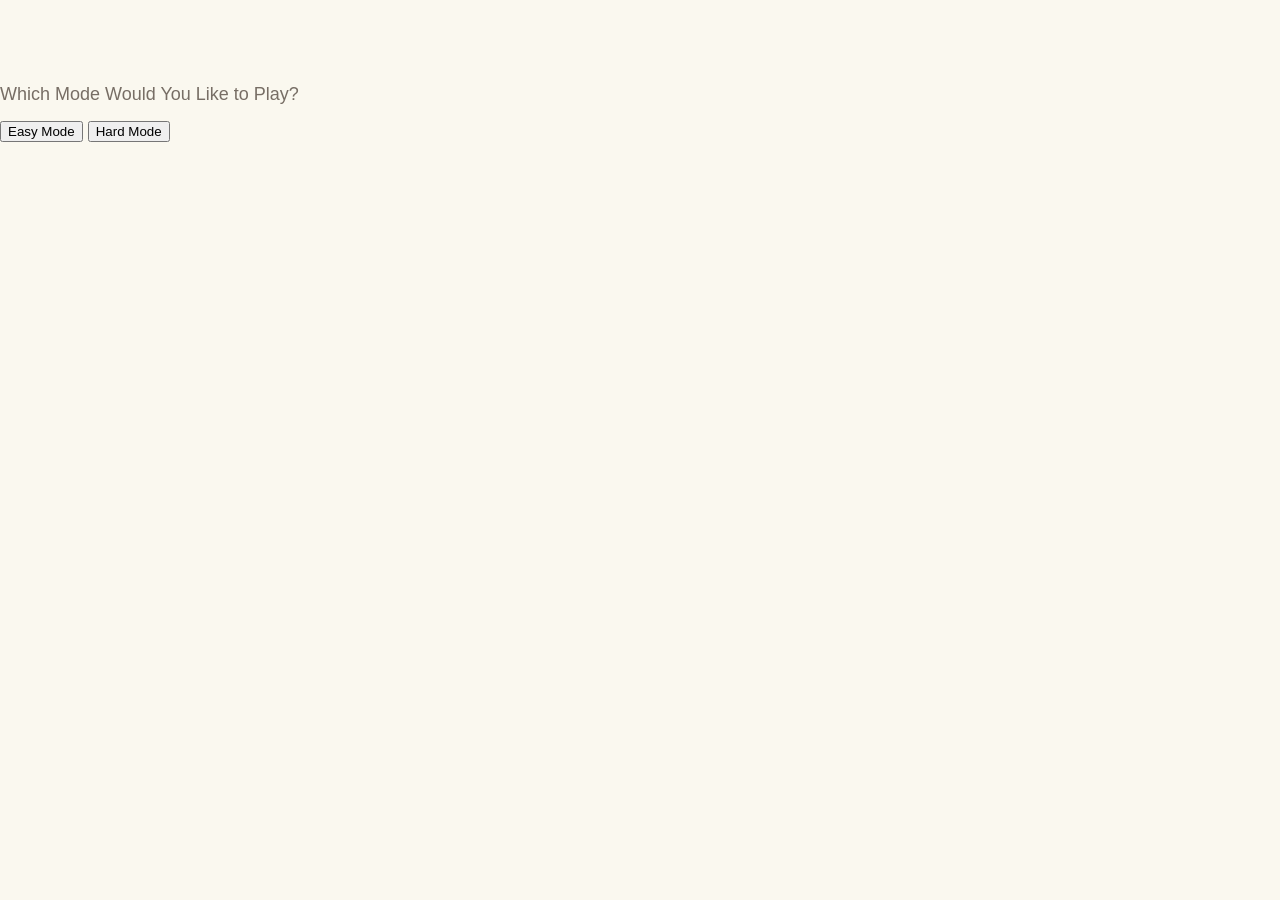
==== before-game.html @ 3f56cf97 "Difficulty Modes are complete" ====
<!DOCTYPE html>
<html>
<head>
  <meta charset="utf-8">
  <title>2048</title>

  <link href="style/main.css" rel="stylesheet" type="text/css">
  <link rel="shortcut icon" href="favicon.ico">
  <link rel="apple-touch-icon" href="meta/apple-touch-icon.png">
  <link rel="apple-touch-startup-image" href="meta/apple-touch-startup-image-640x1096.png" media="(device-width: 320px) and (device-height: 568px) and (-webkit-device-pixel-ratio: 2)"> <!-- iPhone 5+ -->
  <link rel="apple-touch-startup-image" href="meta/apple-touch-startup-image-640x920.png"  media="(device-width: 320px) and (device-height: 480px) and (-webkit-device-pixel-ratio: 2)"> <!-- iPhone, retina -->
  <meta name="apple-mobile-web-app-capable" content="yes">
  <meta name="apple-mobile-web-app-status-bar-style" content="black">

  <meta name="HandheldFriendly" content="True">
  <meta name="MobileOptimized" content="320">
  <meta name="viewport" content="width=device-width, target-densitydpi=160dpi, initial-scale=1.0, maximum-scale=1, user-scalable=no, minimal-ui">
</head>
<body>
    <div class="before-game">
     <p>Which Mode Would You Like to Play?</p> 
     <button id="easy-mode-button">Easy Mode</button>
     <button id="hard-mode-button">Hard Mode</button>
  </div>

  <script>
    // Save chosen mode and navigate to index.html
    function choose(mode) {
      try { localStorage.setItem('gridMode', mode); } catch(e) {}
      window.location = 'index.html';
    }
    document.getElementById('easy-mode-button').addEventListener('click', function(){ choose('easy'); });
    document.getElementById('hard-mode-button').addEventListener('click', function(){ choose('hard'); });
  </script>

  <script src="js/bind_polyfill.js"></script>
  <script src="js/classlist_polyfill.js"></script>
  <script src="js/animframe_polyfill.js"></script>
  <script src="js/keyboard_input_manager.js"></script>
  <script src="js/html_actuator.js"></script>
  <script src="js/grid.js"></script>
  <script src="js/tile.js"></script>
  <script src="js/local_storage_manager.js"></script>
  <script src="js/game_manager.js"></script>
  <script src="js/application.js"></script>


</body>
</html>
---- style/main.css ----
@import url(fonts/clear-sans.css);
html, body {
  margin: 0;
  padding: 0;
  background: #faf8ef;
  color: #776e65;
  font-family: "Clear Sans", "Helvetica Neue", Arial, sans-serif;
  font-size: 18px; }

body {
  margin: 80px 0; }

.heading:after {
  content: "";
  display: block;
  clear: both; }

h1.title {
  font-size: 80px;
  font-weight: bold;
  margin: 0;
  display: block;
  float: left; }

@-webkit-keyframes move-up {
  0% {
    top: 25px;
    opacity: 1; }

  100% {
    top: -50px;
    opacity: 0; } }
@-moz-keyframes move-up {
  0% {
    top: 25px;
    opacity: 1; }

  100% {
    top: -50px;
    opacity: 0; } }
@keyframes move-up {
  0% {
    top: 25px;
    opacity: 1; }

  100% {
    top: -50px;
    opacity: 0; } }
.scores-container {
  float: right;
  text-align: right; }

.score-container, .best-container {
  position: relative;
  display: inline-block;
  background: #bbada0;
  padding: 15px 25px;
  font-size: 25px;
  height: 25px;
  line-height: 47px;
  font-weight: bold;
  border-radius: 3px;
  color: white;
  margin-top: 8px;
  text-align: center; }
  .score-container:after, .best-container:after {
    position: absolute;
    width: 100%;
    top: 10px;
    left: 0;
    text-transform: uppercase;
    font-size: 13px;
    line-height: 13px;
    text-align: center;
    color: #eee4da; }
  .score-container .score-addition, .best-container .score-addition {
    position: absolute;
    right: 30px;
    color: red;
    font-size: 25px;
    line-height: 25px;
    font-weight: bold;
    color: rgba(119, 110, 101, 0.9);
    z-index: 100;
    -webkit-animation: move-up 600ms ease-in;
    -moz-animation: move-up 600ms ease-in;
    animation: move-up 600ms ease-in;
    -webkit-animation-fill-mode: both;
    -moz-animation-fill-mode: both;
    animation-fill-mode: both; }

.score-container:after {
  content: "Score"; }

.best-container:after {
  content: "Best"; }

p {
  margin-top: 0;
  margin-bottom: 10px;
  line-height: 1.65; }

a {
  color: #776e65;
  font-weight: bold;
  text-decoration: underline;
  cursor: pointer; }

strong.important {
  text-transform: uppercase; }

hr {
  border: none;
  border-bottom: 1px solid #d8d4d0;
  margin-top: 20px;
  margin-bottom: 30px; }

.container {
  width: 500px;
  margin: 0 auto; }

@-webkit-keyframes fade-in {
  0% {
    opacity: 0; }

  100% {
    opacity: 1; } }
@-moz-keyframes fade-in {
  0% {
    opacity: 0; }

  100% {
    opacity: 1; } }
@keyframes fade-in {
  0% {
    opacity: 0; }

  100% {
    opacity: 1; } }
.game-container {
  margin-top: 40px;
  position: relative;
  padding: 15px;
  cursor: default;
  -webkit-touch-callout: none;
  -ms-touch-callout: none;
  -webkit-user-select: none;
  -moz-user-select: none;
  -ms-user-select: none;
  -ms-touch-action: none;
  touch-action: none;
  background: #bbada0;
  border-radius: 6px;
  width: 500px;
  height: 500px;
  -webkit-box-sizing: border-box;
  -moz-box-sizing: border-box;
  box-sizing: border-box; }
  .game-container .game-message {
    display: none;
    position: absolute;
    top: 0;
    right: 0;
    bottom: 0;
    left: 0;
    background: rgba(238, 228, 218, 0.5);
    z-index: 100;
    text-align: center;
    -webkit-animation: fade-in 800ms ease 1200ms;
    -moz-animation: fade-in 800ms ease 1200ms;
    animation: fade-in 800ms ease 1200ms;
    -webkit-animation-fill-mode: both;
    -moz-animation-fill-mode: both;
    animation-fill-mode: both; }
    .game-container .game-message p {
      font-size: 60px;
      font-weight: bold;
      height: 60px;
      line-height: 60px;
      margin-top: 222px; }
    .game-container .game-message .lower {
      display: block;
      margin-top: 59px; }
    .game-container .game-message a {
      display: inline-block;
      background: #8f7a66;
      border-radius: 3px;
      padding: 0 20px;
      text-decoration: none;
      color: #f9f6f2;
      height: 40px;
      line-height: 42px;
      margin-left: 9px; }
      .game-container .game-message a.keep-playing-button {
        display: none; }
    .game-container .game-message.game-won {
      background: rgba(237, 194, 46, 0.5);
      color: #f9f6f2; }
      .game-container .game-message.game-won a.keep-playing-button {
        display: inline-block; }
    .game-container .game-message.game-won, .game-container .game-message.game-over {
      display: block; }

.grid-container {
  position: absolute;
  top: 15px;
  left: 15px;
  z-index: 1; }

.grid-row {
  margin-bottom: 15px; }
  .grid-row:last-child {
    margin-bottom: 0; }
  .grid-row:after {
    content: "";
    display: block;
    clear: both; }

.grid-cell {
  width: 106.25px;
  height: 106.25px;
  margin-right: 15px;
  float: left;
  border-radius: 3px;
  background: rgba(238, 228, 218, 0.35); }
  .grid-cell:last-child {
    margin-right: 0; }

.tile-container {
  position: absolute;
  top: 15px;
  left: 15px;
  z-index: 2; }

.tile, .tile .tile-inner {
  width: 107px;
  height: 107px;
  line-height: 107px; }
.tile.tile-position-1-1 {
  -webkit-transform: translate(0px, 0px);
  -moz-transform: translate(0px, 0px);
  -ms-transform: translate(0px, 0px);
  transform: translate(0px, 0px); }
.tile.tile-position-1-2 {
  -webkit-transform: translate(0px, 121px);
  -moz-transform: translate(0px, 121px);
  -ms-transform: translate(0px, 121px);
  transform: translate(0px, 121px); }
.tile.tile-position-1-3 {
  -webkit-transform: translate(0px, 242px);
  -moz-transform: translate(0px, 242px);
  -ms-transform: translate(0px, 242px);
  transform: translate(0px, 242px); }
.tile.tile-position-1-4 {
  -webkit-transform: translate(0px, 363px);
  -moz-transform: translate(0px, 363px);
  -ms-transform: translate(0px, 363px);
  transform: translate(0px, 363px); }
.tile.tile-position-2-1 {
  -webkit-transform: translate(121px, 0px);
  -moz-transform: translate(121px, 0px);
  -ms-transform: translate(121px, 0px);
  transform: translate(121px, 0px); }
.tile.tile-position-2-2 {
  -webkit-transform: translate(121px, 121px);
  -moz-transform: translate(121px, 121px);
  -ms-transform: translate(121px, 121px);
  transform: translate(121px, 121px); }
.tile.tile-position-2-3 {
  -webkit-transform: translate(121px, 242px);
  -moz-transform: translate(121px, 242px);
  -ms-transform: translate(121px, 242px);
  transform: translate(121px, 242px); }
.tile.tile-position-2-4 {
  -webkit-transform: translate(121px, 363px);
  -moz-transform: translate(121px, 363px);
  -ms-transform: translate(121px, 363px);
  transform: translate(121px, 363px); }
.tile.tile-position-3-1 {
  -webkit-transform: translate(242px, 0px);
  -moz-transform: translate(242px, 0px);
  -ms-transform: translate(242px, 0px);
  transform: translate(242px, 0px); }
.tile.tile-position-3-2 {
  -webkit-transform: translate(242px, 121px);
  -moz-transform: translate(242px, 121px);
  -ms-transform: translate(242px, 121px);
  transform: translate(242px, 121px); }
.tile.tile-position-3-3 {
  -webkit-transform: translate(242px, 242px);
  -moz-transform: translate(242px, 242px);
  -ms-transform: translate(242px, 242px);
  transform: translate(242px, 242px); }
.tile.tile-position-3-4 {
  -webkit-transform: translate(242px, 363px);
  -moz-transform: translate(242px, 363px);
  -ms-transform: translate(242px, 363px);
  transform: translate(242px, 363px); }
.tile.tile-position-4-1 {
  -webkit-transform: translate(363px, 0px);
  -moz-transform: translate(363px, 0px);
  -ms-transform: translate(363px, 0px);
  transform: translate(363px, 0px); }
.tile.tile-position-4-2 {
  -webkit-transform: translate(363px, 121px);
  -moz-transform: translate(363px, 121px);
  -ms-transform: translate(363px, 121px);
  transform: translate(363px, 121px); }
.tile.tile-position-4-3 {
  -webkit-transform: translate(363px, 242px);
  -moz-transform: translate(363px, 242px);
  -ms-transform: translate(363px, 242px);
  transform: translate(363px, 242px); }
.tile.tile-position-4-4 {
  -webkit-transform: translate(363px, 363px);
  -moz-transform: translate(363px, 363px);
  -ms-transform: translate(363px, 363px);
  transform: translate(363px, 363px); }

/* Positions for 5x5 grid */
.tile.tile-position-5-1 {
  -webkit-transform: translate(484px, 0px);
  -moz-transform: translate(484px, 0px);
  -ms-transform: translate(484px, 0px);
  transform: translate(484px, 0px); }
.tile.tile-position-5-2 {
  -webkit-transform: translate(484px, 121px);
  -moz-transform: translate(484px, 121px);
  -ms-transform: translate(484px, 121px);
  transform: translate(484px, 121px); }
.tile.tile-position-5-3 {
  -webkit-transform: translate(484px, 242px);
  -moz-transform: translate(484px, 242px);
  -ms-transform: translate(484px, 242px);
  transform: translate(484px, 242px); }
.tile.tile-position-5-4 {
  -webkit-transform: translate(484px, 363px);
  -moz-transform: translate(484px, 363px);
  -ms-transform: translate(484px, 363px);
  transform: translate(484px, 363px); }
.tile.tile-position-5-5 {
  -webkit-transform: translate(484px, 484px);
  -moz-transform: translate(484px, 484px);
  -ms-transform: translate(484px, 484px);
  transform: translate(484px, 484px); }
.tile.tile-position-4-5 {
  -webkit-transform: translate(363px, 484px);
  -moz-transform: translate(363px, 484px);
  -ms-transform: translate(363px, 484px);
  transform: translate(363px, 484px); }
.tile.tile-position-3-5 {
  -webkit-transform: translate(242px, 484px);
  -moz-transform: translate(242px, 484px);
  -ms-transform: translate(242px, 484px);
  transform: translate(242px, 484px); }
.tile.tile-position-2-5 {
  -webkit-transform: translate(121px, 484px);
  -moz-transform: translate(121px, 484px);
  -ms-transform: translate(121px, 484px);
  transform: translate(121px, 484px); }
.tile.tile-position-1-5 {
  -webkit-transform: translate(0px, 484px);
  -moz-transform: translate(0px, 484px);
  -ms-transform: translate(0px, 484px);
  transform: translate(0px, 484px); }

.tile {
  position: absolute;
  -webkit-transition: 100ms ease-in-out;
  -moz-transition: 100ms ease-in-out;
  transition: 100ms ease-in-out;
  -webkit-transition-property: -webkit-transform;
  -moz-transition-property: -moz-transform;
  transition-property: transform; }
  .tile .tile-inner {
    border-radius: 3px;
    background: #eee4da;
    text-align: center;
    font-weight: bold;
    z-index: 10;
    font-size: 55px; }
  .tile.tile-2 .tile-inner {
    background: #eee4da;
    box-shadow: 0 0 30px 10px rgba(243, 215, 116, 0), inset 0 0 0 1px rgba(255, 255, 255, 0); }
  .tile.tile-4 .tile-inner {
    background: #ede0c8;
    box-shadow: 0 0 30px 10px rgba(243, 215, 116, 0), inset 0 0 0 1px rgba(255, 255, 255, 0); }
  .tile.tile-8 .tile-inner {
    color: #f9f6f2;
    background: #f2b179; }
  .tile.tile-16 .tile-inner {
    color: #f9f6f2;
    background: #f59563; }
  .tile.tile-32 .tile-inner {
    color: #f9f6f2;
    background: #f67c5f; }
  .tile.tile-64 .tile-inner {
    color: #f9f6f2;
    background: #f65e3b; }
  .tile.tile-128 .tile-inner {
    color: #f9f6f2;
    background: #edcf72;
    box-shadow: 0 0 30px 10px rgba(243, 215, 116, 0.2381), inset 0 0 0 1px rgba(255, 255, 255, 0.14286);
    font-size: 45px; }
    @media screen and (max-width: 520px) {
      .tile.tile-128 .tile-inner {
        font-size: 25px; } }
  .tile.tile-256 .tile-inner {
    color: #f9f6f2;
    background: #edcc61;
    box-shadow: 0 0 30px 10px rgba(243, 215, 116, 0.31746), inset 0 0 0 1px rgba(255, 255, 255, 0.19048);
    font-size: 45px; }
    @media screen and (max-width: 520px) {
      .tile.tile-256 .tile-inner {
        font-size: 25px; } }
  .tile.tile-512 .tile-inner {
    color: #f9f6f2;
    background: #edc850;
    box-shadow: 0 0 30px 10px rgba(243, 215, 116, 0.39683), inset 0 0 0 1px rgba(255, 255, 255, 0.2381);
    font-size: 45px; }
    @media screen and (max-width: 520px) {
      .tile.tile-512 .tile-inner {
        font-size: 25px; } }
  .tile.tile-1024 .tile-inner {
    color: #f9f6f2;
    background: #edc53f;
    box-shadow: 0 0 30px 10px rgba(243, 215, 116, 0.47619), inset 0 0 0 1px rgba(255, 255, 255, 0.28571);
    font-size: 35px; }
    @media screen and (max-width: 520px) {
      .tile.tile-1024 .tile-inner {
        font-size: 15px; } }
  .tile.tile-2048 .tile-inner {
    color: #f9f6f2;
    background: #edc22e;
    box-shadow: 0 0 30px 10px rgba(243, 215, 116, 0.55556), inset 0 0 0 1px rgba(255, 255, 255, 0.33333);
    font-size: 35px; }
    @media screen and (max-width: 520px) {
      .tile.tile-2048 .tile-inner {
        font-size: 15px; } }
  .tile.tile-super .tile-inner {
    color: #f9f6f2;
    background: #3c3a32;
    font-size: 30px; }
    @media screen and (max-width: 520px) {
      .tile.tile-super .tile-inner {
        font-size: 10px; } }

@-webkit-keyframes appear {
  0% {
    opacity: 0;
    -webkit-transform: scale(0);
    -moz-transform: scale(0);
    -ms-transform: scale(0);
    transform: scale(0); }

  100% {
    opacity: 1;
    -webkit-transform: scale(1);
    -moz-transform: scale(1);
    -ms-transform: scale(1);
    transform: scale(1); } }
@-moz-keyframes appear {
  0% {
    opacity: 0;
    -webkit-transform: scale(0);
    -moz-transform: scale(0);
    -ms-transform: scale(0);
    transform: scale(0); }

  100% {
    opacity: 1;
    -webkit-transform: scale(1);
    -moz-transform: scale(1);
    -ms-transform: scale(1);
    transform: scale(1); } }
@keyframes appear {
  0% {
    opacity: 0;
    -webkit-transform: scale(0);
    -moz-transform: scale(0);
    -ms-transform: scale(0);
    transform: scale(0); }

  100% {
    opacity: 1;
    -webkit-transform: scale(1);
    -moz-transform: scale(1);
    -ms-transform: scale(1);
    transform: scale(1); } }
.tile-new .tile-inner {
  -webkit-animation: appear 200ms ease 100ms;
  -moz-animation: appear 200ms ease 100ms;
  animation: appear 200ms ease 100ms;
  -webkit-animation-fill-mode: backwards;
  -moz-animation-fill-mode: backwards;
  animation-fill-mode: backwards; }

@-webkit-keyframes pop {
  0% {
    -webkit-transform: scale(0);
    -moz-transform: scale(0);
    -ms-transform: scale(0);
    transform: scale(0); }

  50% {
    -webkit-transform: scale(1.2);
    -moz-transform: scale(1.2);
    -ms-transform: scale(1.2);
    transform: scale(1.2); }

  100% {
    -webkit-transform: scale(1);
    -moz-transform: scale(1);
    -ms-transform: scale(1);
    transform: scale(1); } }
@-moz-keyframes pop {
  0% {
    -webkit-transform: scale(0);
    -moz-transform: scale(0);
    -ms-transform: scale(0);
    transform: scale(0); }

  50% {
    -webkit-transform: scale(1.2);
    -moz-transform: scale(1.2);
    -ms-transform: scale(1.2);
    transform: scale(1.2); }

  100% {
    -webkit-transform: scale(1);
    -moz-transform: scale(1);
    -ms-transform: scale(1);
    transform: scale(1); } }
@keyframes pop {
  0% {
    -webkit-transform: scale(0);
    -moz-transform: scale(0);
    -ms-transform: scale(0);
    transform: scale(0); }

  50% {
    -webkit-transform: scale(1.2);
    -moz-transform: scale(1.2);
    -ms-transform: scale(1.2);
    transform: scale(1.2); }

  100% {
    -webkit-transform: scale(1);
    -moz-transform: scale(1);
    -ms-transform: scale(1);
    transform: scale(1); } }
.tile-merged .tile-inner {
  z-index: 20;
  -webkit-animation: pop 200ms ease 100ms;
  -moz-animation: pop 200ms ease 100ms;
  animation: pop 200ms ease 100ms;
  -webkit-animation-fill-mode: backwards;
  -moz-animation-fill-mode: backwards;
  animation-fill-mode: backwards; }

.above-game:after {
  content: "";
  display: block;
  clear: both; }

.game-intro {
  float: left;
  line-height: 42px;
  margin-bottom: 0; }

.restart-button {
  display: inline-block;
  background: #8f7a66;
  border-radius: 3px;
  padding: 0 20px;
  text-decoration: none;
  color: #f9f6f2;
  height: 40px;
  line-height: 42px;
  display: block;
  text-align: center;
  float: right; }

.game-explanation {
  margin-top: 50px; }

@media screen and (max-width: 520px) {
  html, body {
    font-size: 15px; }

  body {
    margin: 20px 0;
    padding: 0 20px; }

  h1.title {
    font-size: 27px;
    margin-top: 15px; }

  .container {
    width: 280px;
    margin: 0 auto; }

  .score-container, .best-container {
    margin-top: 0;
    padding: 15px 10px;
    min-width: 40px; }

  .heading {
    margin-bottom: 10px; }

  .game-intro {
    width: 55%;
    display: block;
    box-sizing: border-box;
    line-height: 1.65; }

  .restart-button {
    width: 42%;
    padding: 0;
    display: block;
    box-sizing: border-box;
    margin-top: 2px; }

  .game-container {
    margin-top: 17px;
    position: relative;
    padding: 10px;
    cursor: default;
    -webkit-touch-callout: none;
    -ms-touch-callout: none;
    -webkit-user-select: none;
    -moz-user-select: none;
    -ms-user-select: none;
    -ms-touch-action: none;
    touch-action: none;
    background: #bbada0;
    border-radius: 6px;
    width: 280px;
    height: 280px;
    -webkit-box-sizing: border-box;
    -moz-box-sizing: border-box;
    box-sizing: border-box; }
    .game-container .game-message {
      display: none;
      position: absolute;
      top: 0;
      right: 0;
      bottom: 0;
      left: 0;
      background: rgba(238, 228, 218, 0.5);
      z-index: 100;
      text-align: center;
      -webkit-animation: fade-in 800ms ease 1200ms;
      -moz-animation: fade-in 800ms ease 1200ms;
      animation: fade-in 800ms ease 1200ms;
      -webkit-animation-fill-mode: both;
      -moz-animation-fill-mode: both;
      animation-fill-mode: both; }
      .game-container .game-message p {
        font-size: 60px;
        font-weight: bold;
        height: 60px;
        line-height: 60px;
        margin-top: 222px; }
      .game-container .game-message .lower {
        display: block;
        margin-top: 59px; }
      .game-container .game-message a {
        display: inline-block;
        background: #8f7a66;
        border-radius: 3px;
        padding: 0 20px;
        text-decoration: none;
        color: #f9f6f2;
        height: 40px;
        line-height: 42px;
        margin-left: 9px; }
        .game-container .game-message a.keep-playing-button {
          display: none; }
      .game-container .game-message.game-won {
        background: rgba(237, 194, 46, 0.5);
        color: #f9f6f2; }
        .game-container .game-message.game-won a.keep-playing-button {
          display: inline-block; }
      .game-container .game-message.game-won, .game-container .game-message.game-over {
        display: block; }

  .grid-container {
    position: absolute;
    top: 10px;
    left: 10px;
    z-index: 1; }

  .grid-row {
    margin-bottom: 10px; }
    .grid-row:last-child {
      margin-bottom: 0; }
    .grid-row:after {
      content: "";
      display: block;
      clear: both; }

  .grid-cell {
    width: 57.5px;
    height: 57.5px;
    margin-right: 10px;
    float: left;
    border-radius: 3px;
    background: rgba(238, 228, 218, 0.35); }
    .grid-cell:last-child {
      margin-right: 0; }

  .tile-container {
    position: absolute;
    top: 10px;
    left: 10px;
    z-index: 2; }

  .tile, .tile .tile-inner {
    width: 58px;
    height: 58px;
    line-height: 58px; }
  .tile.tile-position-1-1 {
    -webkit-transform: translate(0px, 0px);
    -moz-transform: translate(0px, 0px);
    -ms-transform: translate(0px, 0px);
    transform: translate(0px, 0px); }
  .tile.tile-position-1-2 {
    -webkit-transform: translate(0px, 67px);
    -moz-transform: translate(0px, 67px);
    -ms-transform: translate(0px, 67px);
    transform: translate(0px, 67px); }
  .tile.tile-position-1-3 {
    -webkit-transform: translate(0px, 135px);
    -moz-transform: translate(0px, 135px);
    -ms-transform: translate(0px, 135px);
    transform: translate(0px, 135px); }
  .tile.tile-position-1-4 {
    -webkit-transform: translate(0px, 202px);
    -moz-transform: translate(0px, 202px);
    -ms-transform: translate(0px, 202px);
    transform: translate(0px, 202px); }
  .tile.tile-position-2-1 {
    -webkit-transform: translate(67px, 0px);
    -moz-transform: translate(67px, 0px);
    -ms-transform: translate(67px, 0px);
    transform: translate(67px, 0px); }
  .tile.tile-position-2-2 {
    -webkit-transform: translate(67px, 67px);
    -moz-transform: translate(67px, 67px);
    -ms-transform: translate(67px, 67px);
    transform: translate(67px, 67px); }
  .tile.tile-position-2-3 {
    -webkit-transform: translate(67px, 135px);
    -moz-transform: translate(67px, 135px);
    -ms-transform: translate(67px, 135px);
    transform: translate(67px, 135px); }
  .tile.tile-position-2-4 {
    -webkit-transform: translate(67px, 202px);
    -moz-transform: translate(67px, 202px);
    -ms-transform: translate(67px, 202px);
    transform: translate(67px, 202px); }
  .tile.tile-position-3-1 {
    -webkit-transform: translate(135px, 0px);
    -moz-transform: translate(135px, 0px);
    -ms-transform: translate(135px, 0px);
    transform: translate(135px, 0px); }
  .tile.tile-position-3-2 {
    -webkit-transform: translate(135px, 67px);
    -moz-transform: translate(135px, 67px);
    -ms-transform: translate(135px, 67px);
    transform: translate(135px, 67px); }
  .tile.tile-position-3-3 {
    -webkit-transform: translate(135px, 135px);
    -moz-transform: translate(135px, 135px);
    -ms-transform: translate(135px, 135px);
    transform: translate(135px, 135px); }
  .tile.tile-position-3-4 {
    -webkit-transform: translate(135px, 202px);
    -moz-transform: translate(135px, 202px);
    -ms-transform: translate(135px, 202px);
    transform: translate(135px, 202px); }
  .tile.tile-position-4-1 {
    -webkit-transform: translate(202px, 0px);
    -moz-transform: translate(202px, 0px);
    -ms-transform: translate(202px, 0px);
    transform: translate(202px, 0px); }
  .tile.tile-position-4-2 {
    -webkit-transform: translate(202px, 67px);
    -moz-transform: translate(202px, 67px);
    -ms-transform: translate(202px, 67px);
    transform: translate(202px, 67px); }
  .tile.tile-position-4-3 {
    -webkit-transform: translate(202px, 135px);
    -moz-transform: translate(202px, 135px);
    -ms-transform: translate(202px, 135px);
    transform: translate(202px, 135px); }
  .tile.tile-position-4-4 {
    -webkit-transform: translate(202px, 202px);
    -moz-transform: translate(202px, 202px);
    -ms-transform: translate(202px, 202px);
    transform: translate(202px, 202px); }

  /* Mobile positions for 5x5 grid */
  .tile.tile-position-5-1 {
    -webkit-transform: translate(269px, 0px);
    -moz-transform: translate(269px, 0px);
    -ms-transform: translate(269px, 0px);
    transform: translate(269px, 0px); }
  .tile.tile-position-5-2 {
    -webkit-transform: translate(269px, 67px);
    -moz-transform: translate(269px, 67px);
    -ms-transform: translate(269px, 67px);
    transform: translate(269px, 67px); }
  .tile.tile-position-5-3 {
    -webkit-transform: translate(269px, 135px);
    -moz-transform: translate(269px, 135px);
    -ms-transform: translate(269px, 135px);
    transform: translate(269px, 135px); }
  .tile.tile-position-5-4 {
    -webkit-transform: translate(269px, 202px);
    -moz-transform: translate(269px, 202px);
    -ms-transform: translate(269px, 202px);
    transform: translate(269px, 202px); }
  .tile.tile-position-5-5 {
    -webkit-transform: translate(269px, 269px);
    -moz-transform: translate(269px, 269px);
    -ms-transform: translate(269px, 269px);
    transform: translate(269px, 269px); }
  .tile.tile-position-4-5 {
    -webkit-transform: translate(202px, 269px);
    -moz-transform: translate(202px, 269px);
    -ms-transform: translate(202px, 269px);
    transform: translate(202px, 269px); }
  .tile.tile-position-3-5 {
    -webkit-transform: translate(135px, 269px);
    -moz-transform: translate(135px, 269px);
    -ms-transform: translate(135px, 269px);
    transform: translate(135px, 269px); }
  .tile.tile-position-2-5 {
    -webkit-transform: translate(67px, 269px);
    -moz-transform: translate(67px, 269px);
    -ms-transform: translate(67px, 269px);
    transform: translate(67px, 269px); }
  .tile.tile-position-1-5 {
    -webkit-transform: translate(0px, 269px);
    -moz-transform: translate(0px, 269px);
    -ms-transform: translate(0px, 269px);
    transform: translate(0px, 269px); }

  .tile .tile-inner {
    font-size: 35px; }

  .game-message p {
    font-size: 30px !important;
    height: 30px !important;
    line-height: 30px !important;
    margin-top: 90px !important; }
  .game-message .lower {
    margin-top: 30px !important; } }
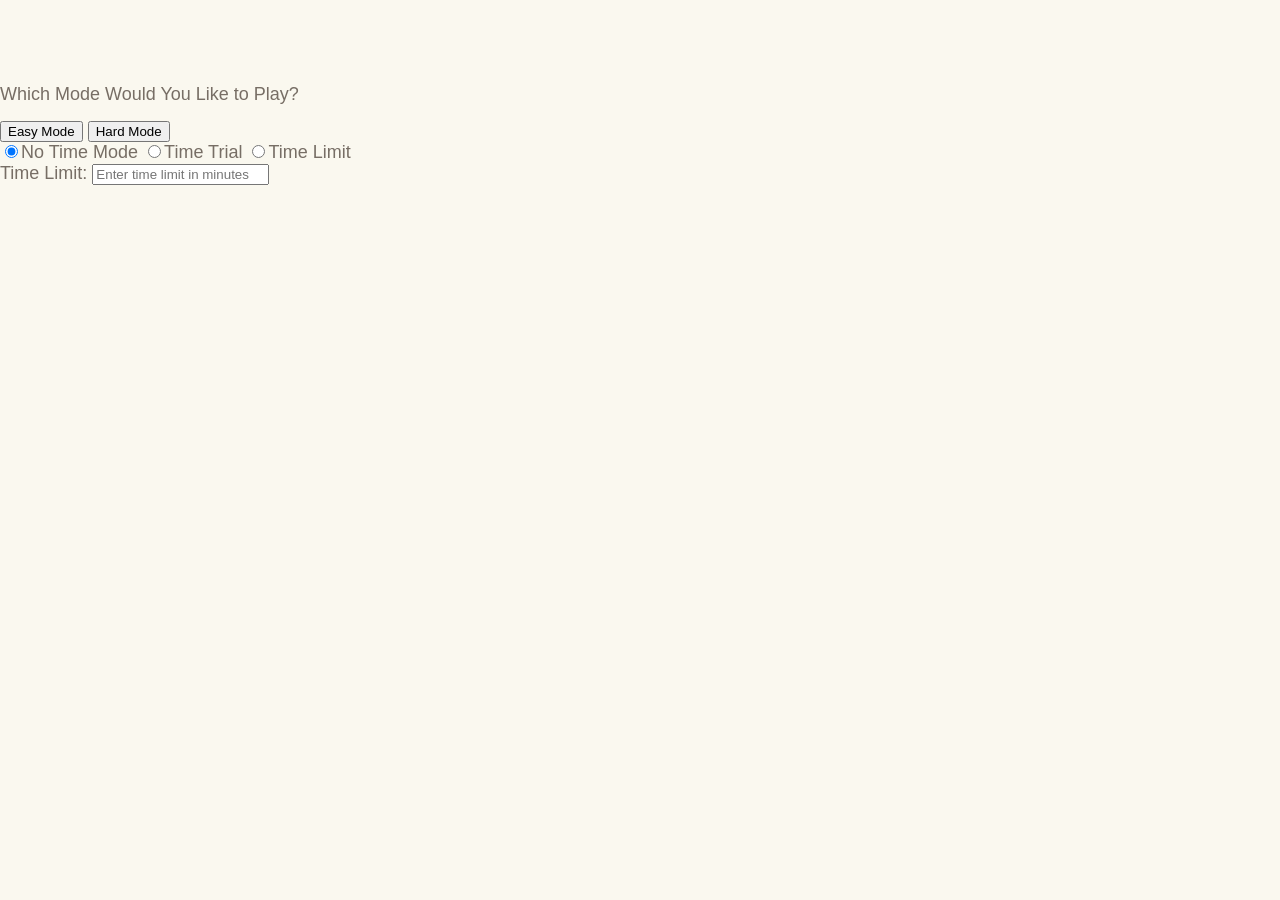
==== commit 835bce30: "Introductory time selection stuff Does not currently work" ====
--- a/before-game.html
+++ b/before-game.html
@@ -21,12 +21,28 @@
      <p>Which Mode Would You Like to Play?</p> 
      <button id="easy-mode-button">Easy Mode</button>
      <button id="hard-mode-button">Hard Mode</button>
+     <div class="time-options">
+      <input type="radio" id="time-option-0" name="time-option" value="none" checked><label for="time-option-0">No Time Mode</label></radio>
+      <input type="radio" id="time-option-1" name="time-option" value="countup"><label for="time-option-1">Time Trial</label></radio>
+      <input type="radio" id="time-option-2" name="time-option" value="countdown"><label for="time-option-2">Time Limit</label></radio>
+      <br>
+      <label for="time-limit-input">Time Limit:</label>
+      <input type="number" id="time-limit-input" placeholder="Enter time limit in minutes" min="1">
+     </div>
   </div>
 
   <script>
     // Save chosen mode and navigate to index.html
     function choose(mode) {
-      try { localStorage.setItem('gridMode', mode); } catch(e) {}
+      try { 
+        localStorage.setItem('gridMode', mode); 
+        localStorage.setItem('timeOption', document.querySelector('input[name="time-option"]:checked').value);
+        console.println("Chosen Time Option:", document.querySelector('input[name="time-option"]:checked').value); // Debugging line to check chosen time option
+        const timeLimit = document.getElementById('time-limit-input').value;
+        if (document.querySelector('input[name="time-option"]:checked').value === 'countdown' && timeLimit) {
+          localStorage.setItem('timeLimit', timeLimit);
+        }
+      } catch(e) {}
       window.location = 'index.html';
     }
     document.getElementById('easy-mode-button').addEventListener('click', function(){ choose('easy'); });
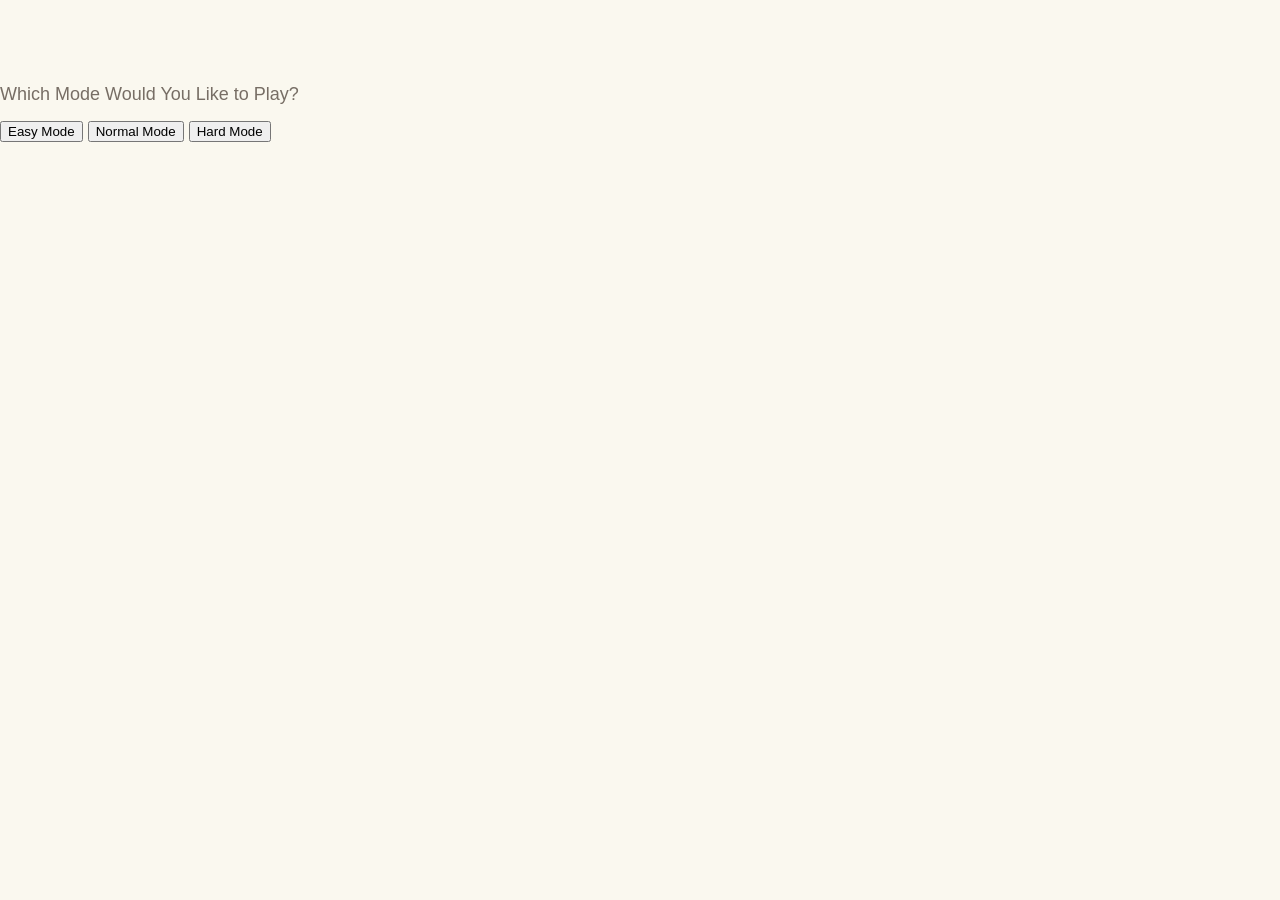
==== commit 9f38e6dc: "Gameplay Now Works Again" ====
--- a/before-game.html
+++ b/before-game.html
@@ -20,32 +20,18 @@
     <div class="before-game">
      <p>Which Mode Would You Like to Play?</p> 
      <button id="easy-mode-button">Easy Mode</button>
+     <button id="normal-mode-button">Normal Mode</button>
      <button id="hard-mode-button">Hard Mode</button>
-     <div class="time-options">
-      <input type="radio" id="time-option-0" name="time-option" value="none" checked><label for="time-option-0">No Time Mode</label></radio>
-      <input type="radio" id="time-option-1" name="time-option" value="countup"><label for="time-option-1">Time Trial</label></radio>
-      <input type="radio" id="time-option-2" name="time-option" value="countdown"><label for="time-option-2">Time Limit</label></radio>
-      <br>
-      <label for="time-limit-input">Time Limit:</label>
-      <input type="number" id="time-limit-input" placeholder="Enter time limit in minutes" min="1">
-     </div>
   </div>
 
   <script>
     // Save chosen mode and navigate to index.html
     function choose(mode) {
-      try { 
-        localStorage.setItem('gridMode', mode); 
-        localStorage.setItem('timeOption', document.querySelector('input[name="time-option"]:checked').value);
-        console.println("Chosen Time Option:", document.querySelector('input[name="time-option"]:checked').value); // Debugging line to check chosen time option
-        const timeLimit = document.getElementById('time-limit-input').value;
-        if (document.querySelector('input[name="time-option"]:checked').value === 'countdown' && timeLimit) {
-          localStorage.setItem('timeLimit', timeLimit);
-        }
-      } catch(e) {}
+      try { localStorage.setItem('gridMode', mode); } catch(e) {}
       window.location = 'index.html';
     }
     document.getElementById('easy-mode-button').addEventListener('click', function(){ choose('easy'); });
+    document.getElementById('normal-mode-button').addEventListener('click', function(){ choose('normal'); });
     document.getElementById('hard-mode-button').addEventListener('click', function(){ choose('hard'); });
   </script>
 
--- a/style/main.css
+++ b/style/main.css
@@ -203,8 +203,6 @@
 
 .grid-container {
   position: absolute;
-  top: 15px;
-  left: 15px;
   z-index: 1; }
 
 .grid-row {
@@ -228,8 +226,6 @@
 
 .tile-container {
   position: absolute;
-  top: 15px;
-  left: 15px;
   z-index: 2; }
 
 .tile, .tile .tile-inner {
@@ -317,53 +313,6 @@
   -ms-transform: translate(363px, 363px);
   transform: translate(363px, 363px); }
 
-/* Positions for 5x5 grid */
-.tile.tile-position-5-1 {
-  -webkit-transform: translate(484px, 0px);
-  -moz-transform: translate(484px, 0px);
-  -ms-transform: translate(484px, 0px);
-  transform: translate(484px, 0px); }
-.tile.tile-position-5-2 {
-  -webkit-transform: translate(484px, 121px);
-  -moz-transform: translate(484px, 121px);
-  -ms-transform: translate(484px, 121px);
-  transform: translate(484px, 121px); }
-.tile.tile-position-5-3 {
-  -webkit-transform: translate(484px, 242px);
-  -moz-transform: translate(484px, 242px);
-  -ms-transform: translate(484px, 242px);
-  transform: translate(484px, 242px); }
-.tile.tile-position-5-4 {
-  -webkit-transform: translate(484px, 363px);
-  -moz-transform: translate(484px, 363px);
-  -ms-transform: translate(484px, 363px);
-  transform: translate(484px, 363px); }
-.tile.tile-position-5-5 {
-  -webkit-transform: translate(484px, 484px);
-  -moz-transform: translate(484px, 484px);
-  -ms-transform: translate(484px, 484px);
-  transform: translate(484px, 484px); }
-.tile.tile-position-4-5 {
-  -webkit-transform: translate(363px, 484px);
-  -moz-transform: translate(363px, 484px);
-  -ms-transform: translate(363px, 484px);
-  transform: translate(363px, 484px); }
-.tile.tile-position-3-5 {
-  -webkit-transform: translate(242px, 484px);
-  -moz-transform: translate(242px, 484px);
-  -ms-transform: translate(242px, 484px);
-  transform: translate(242px, 484px); }
-.tile.tile-position-2-5 {
-  -webkit-transform: translate(121px, 484px);
-  -moz-transform: translate(121px, 484px);
-  -ms-transform: translate(121px, 484px);
-  transform: translate(121px, 484px); }
-.tile.tile-position-1-5 {
-  -webkit-transform: translate(0px, 484px);
-  -moz-transform: translate(0px, 484px);
-  -ms-transform: translate(0px, 484px);
-  transform: translate(0px, 484px); }
-
 .tile {
   position: absolute;
   -webkit-transition: 100ms ease-in-out;
@@ -444,6 +393,30 @@
     @media screen and (max-width: 520px) {
       .tile.tile-super .tile-inner {
         font-size: 10px; } }
+
+/* timer formatting */
+.timer-container {
+    display: inline-block;
+    vertical-align: top;
+    margin-left: 15px;
+    background: #bbada0;           /* same colour as the score boxes */
+    padding: 8px 12px;
+    border-radius: 4px;
+    color: #f9f6f2;
+    text-align: center;
+    font-weight: bold;
+}
+
+.timer-container .timer-label {
+    font-size: 0.75em;
+    text-transform: uppercase;
+    line-height: 1;
+}
+
+.timer-container .timer-value {
+    font-size: 1.25em;
+    line-height: 1;
+}
 
 @-webkit-keyframes appear {
   0% {
@@ -687,8 +660,6 @@
 
   .grid-container {
     position: absolute;
-    top: 10px;
-    left: 10px;
     z-index: 1; }
 
   .grid-row {
@@ -712,8 +683,6 @@
 
   .tile-container {
     position: absolute;
-    top: 10px;
-    left: 10px;
     z-index: 2; }
 
   .tile, .tile .tile-inner {
@@ -801,53 +770,6 @@
     -ms-transform: translate(202px, 202px);
     transform: translate(202px, 202px); }
 
-  /* Mobile positions for 5x5 grid */
-  .tile.tile-position-5-1 {
-    -webkit-transform: translate(269px, 0px);
-    -moz-transform: translate(269px, 0px);
-    -ms-transform: translate(269px, 0px);
-    transform: translate(269px, 0px); }
-  .tile.tile-position-5-2 {
-    -webkit-transform: translate(269px, 67px);
-    -moz-transform: translate(269px, 67px);
-    -ms-transform: translate(269px, 67px);
-    transform: translate(269px, 67px); }
-  .tile.tile-position-5-3 {
-    -webkit-transform: translate(269px, 135px);
-    -moz-transform: translate(269px, 135px);
-    -ms-transform: translate(269px, 135px);
-    transform: translate(269px, 135px); }
-  .tile.tile-position-5-4 {
-    -webkit-transform: translate(269px, 202px);
-    -moz-transform: translate(269px, 202px);
-    -ms-transform: translate(269px, 202px);
-    transform: translate(269px, 202px); }
-  .tile.tile-position-5-5 {
-    -webkit-transform: translate(269px, 269px);
-    -moz-transform: translate(269px, 269px);
-    -ms-transform: translate(269px, 269px);
-    transform: translate(269px, 269px); }
-  .tile.tile-position-4-5 {
-    -webkit-transform: translate(202px, 269px);
-    -moz-transform: translate(202px, 269px);
-    -ms-transform: translate(202px, 269px);
-    transform: translate(202px, 269px); }
-  .tile.tile-position-3-5 {
-    -webkit-transform: translate(135px, 269px);
-    -moz-transform: translate(135px, 269px);
-    -ms-transform: translate(135px, 269px);
-    transform: translate(135px, 269px); }
-  .tile.tile-position-2-5 {
-    -webkit-transform: translate(67px, 269px);
-    -moz-transform: translate(67px, 269px);
-    -ms-transform: translate(67px, 269px);
-    transform: translate(67px, 269px); }
-  .tile.tile-position-1-5 {
-    -webkit-transform: translate(0px, 269px);
-    -moz-transform: translate(0px, 269px);
-    -ms-transform: translate(0px, 269px);
-    transform: translate(0px, 269px); }
-
   .tile .tile-inner {
     font-size: 35px; }
 
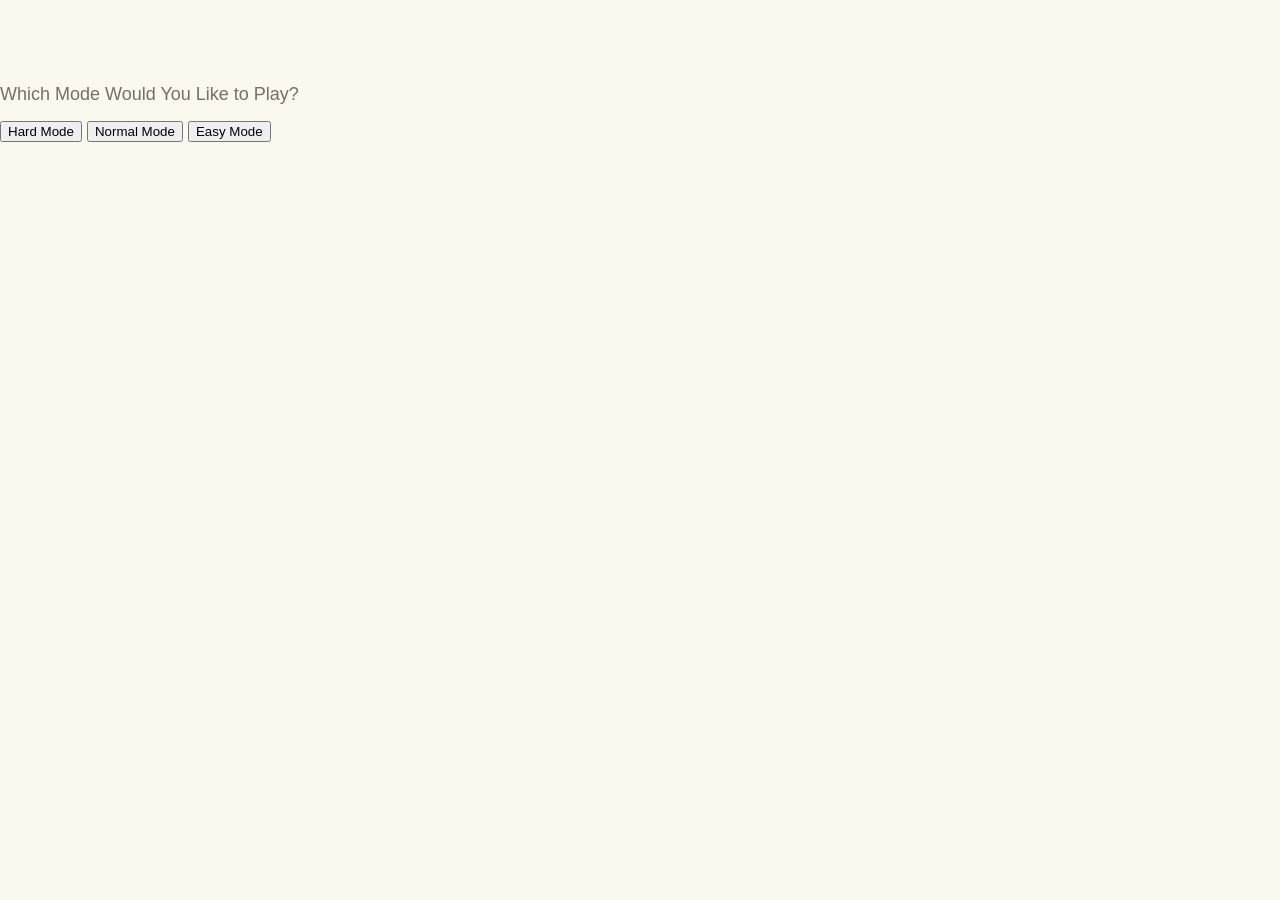
==== commit eb08b993: "Changed game modes to be more reflective of difficulty" ====
--- a/before-game.html
+++ b/before-game.html
@@ -19,9 +19,9 @@
 <body>
     <div class="before-game">
      <p>Which Mode Would You Like to Play?</p> 
-     <button id="easy-mode-button">Easy Mode</button>
+     <button id="easy-mode-button">Hard Mode</button>
      <button id="normal-mode-button">Normal Mode</button>
-     <button id="hard-mode-button">Hard Mode</button>
+     <button id="hard-mode-button">Easy Mode</button>
   </div>
 
   <script>
--- a/style/main.css
+++ b/style/main.css
@@ -203,6 +203,8 @@
 
 .grid-container {
   position: absolute;
+  top: 15px;
+  left: 15px;
   z-index: 1; }
 
 .grid-row {
@@ -226,6 +228,8 @@
 
 .tile-container {
   position: absolute;
+  top: 15px;
+  left: 15px;
   z-index: 2; }
 
 .tile, .tile .tile-inner {
@@ -313,6 +317,53 @@
   -ms-transform: translate(363px, 363px);
   transform: translate(363px, 363px); }
 
+/* Positions for 5x5 grid */
+.tile.tile-position-5-1 {
+  -webkit-transform: translate(484px, 0px);
+  -moz-transform: translate(484px, 0px);
+  -ms-transform: translate(484px, 0px);
+  transform: translate(484px, 0px); }
+.tile.tile-position-5-2 {
+  -webkit-transform: translate(484px, 121px);
+  -moz-transform: translate(484px, 121px);
+  -ms-transform: translate(484px, 121px);
+  transform: translate(484px, 121px); }
+.tile.tile-position-5-3 {
+  -webkit-transform: translate(484px, 242px);
+  -moz-transform: translate(484px, 242px);
+  -ms-transform: translate(484px, 242px);
+  transform: translate(484px, 242px); }
+.tile.tile-position-5-4 {
+  -webkit-transform: translate(484px, 363px);
+  -moz-transform: translate(484px, 363px);
+  -ms-transform: translate(484px, 363px);
+  transform: translate(484px, 363px); }
+.tile.tile-position-5-5 {
+  -webkit-transform: translate(484px, 484px);
+  -moz-transform: translate(484px, 484px);
+  -ms-transform: translate(484px, 484px);
+  transform: translate(484px, 484px); }
+.tile.tile-position-4-5 {
+  -webkit-transform: translate(363px, 484px);
+  -moz-transform: translate(363px, 484px);
+  -ms-transform: translate(363px, 484px);
+  transform: translate(363px, 484px); }
+.tile.tile-position-3-5 {
+  -webkit-transform: translate(242px, 484px);
+  -moz-transform: translate(242px, 484px);
+  -ms-transform: translate(242px, 484px);
+  transform: translate(242px, 484px); }
+.tile.tile-position-2-5 {
+  -webkit-transform: translate(121px, 484px);
+  -moz-transform: translate(121px, 484px);
+  -ms-transform: translate(121px, 484px);
+  transform: translate(121px, 484px); }
+.tile.tile-position-1-5 {
+  -webkit-transform: translate(0px, 484px);
+  -moz-transform: translate(0px, 484px);
+  -ms-transform: translate(0px, 484px);
+  transform: translate(0px, 484px); }
+
 .tile {
   position: absolute;
   -webkit-transition: 100ms ease-in-out;
@@ -660,6 +711,8 @@
 
   .grid-container {
     position: absolute;
+    top: 10px;
+    left: 10px;
     z-index: 1; }
 
   .grid-row {
@@ -683,6 +736,8 @@
 
   .tile-container {
     position: absolute;
+    top: 10px;
+    left: 10px;
     z-index: 2; }
 
   .tile, .tile .tile-inner {
@@ -770,6 +825,53 @@
     -ms-transform: translate(202px, 202px);
     transform: translate(202px, 202px); }
 
+  /* Mobile positions for 5x5 grid */
+  .tile.tile-position-5-1 {
+    -webkit-transform: translate(269px, 0px);
+    -moz-transform: translate(269px, 0px);
+    -ms-transform: translate(269px, 0px);
+    transform: translate(269px, 0px); }
+  .tile.tile-position-5-2 {
+    -webkit-transform: translate(269px, 67px);
+    -moz-transform: translate(269px, 67px);
+    -ms-transform: translate(269px, 67px);
+    transform: translate(269px, 67px); }
+  .tile.tile-position-5-3 {
+    -webkit-transform: translate(269px, 135px);
+    -moz-transform: translate(269px, 135px);
+    -ms-transform: translate(269px, 135px);
+    transform: translate(269px, 135px); }
+  .tile.tile-position-5-4 {
+    -webkit-transform: translate(269px, 202px);
+    -moz-transform: translate(269px, 202px);
+    -ms-transform: translate(269px, 202px);
+    transform: translate(269px, 202px); }
+  .tile.tile-position-5-5 {
+    -webkit-transform: translate(269px, 269px);
+    -moz-transform: translate(269px, 269px);
+    -ms-transform: translate(269px, 269px);
+    transform: translate(269px, 269px); }
+  .tile.tile-position-4-5 {
+    -webkit-transform: translate(202px, 269px);
+    -moz-transform: translate(202px, 269px);
+    -ms-transform: translate(202px, 269px);
+    transform: translate(202px, 269px); }
+  .tile.tile-position-3-5 {
+    -webkit-transform: translate(135px, 269px);
+    -moz-transform: translate(135px, 269px);
+    -ms-transform: translate(135px, 269px);
+    transform: translate(135px, 269px); }
+  .tile.tile-position-2-5 {
+    -webkit-transform: translate(67px, 269px);
+    -moz-transform: translate(67px, 269px);
+    -ms-transform: translate(67px, 269px);
+    transform: translate(67px, 269px); }
+  .tile.tile-position-1-5 {
+    -webkit-transform: translate(0px, 269px);
+    -moz-transform: translate(0px, 269px);
+    -ms-transform: translate(0px, 269px);
+    transform: translate(0px, 269px); }
+
   .tile .tile-inner {
     font-size: 35px; }
 
